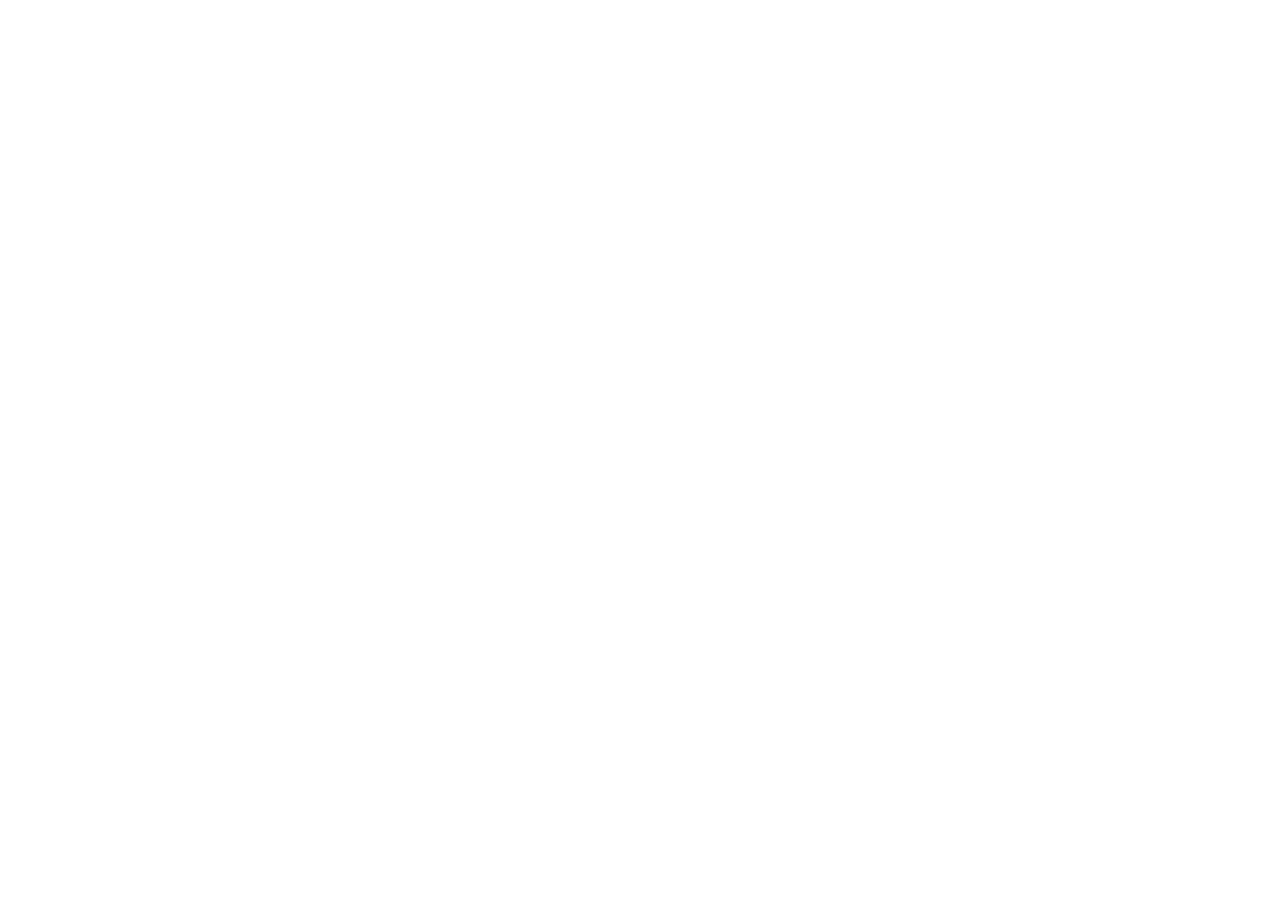
==== conta.html @ 14b12aee "first" ====
<!DOCTYPE html>
<html lang="pt-br">
<head>
    <meta charset="UTF-8">
    <meta http-equiv="X-UA-Compatible" content="IE=edge">
    <meta name="viewport" content="width=device-width, initial-scale=1.0">
    <title>conta</title>
</head>
<body>
    
</body>
</html>
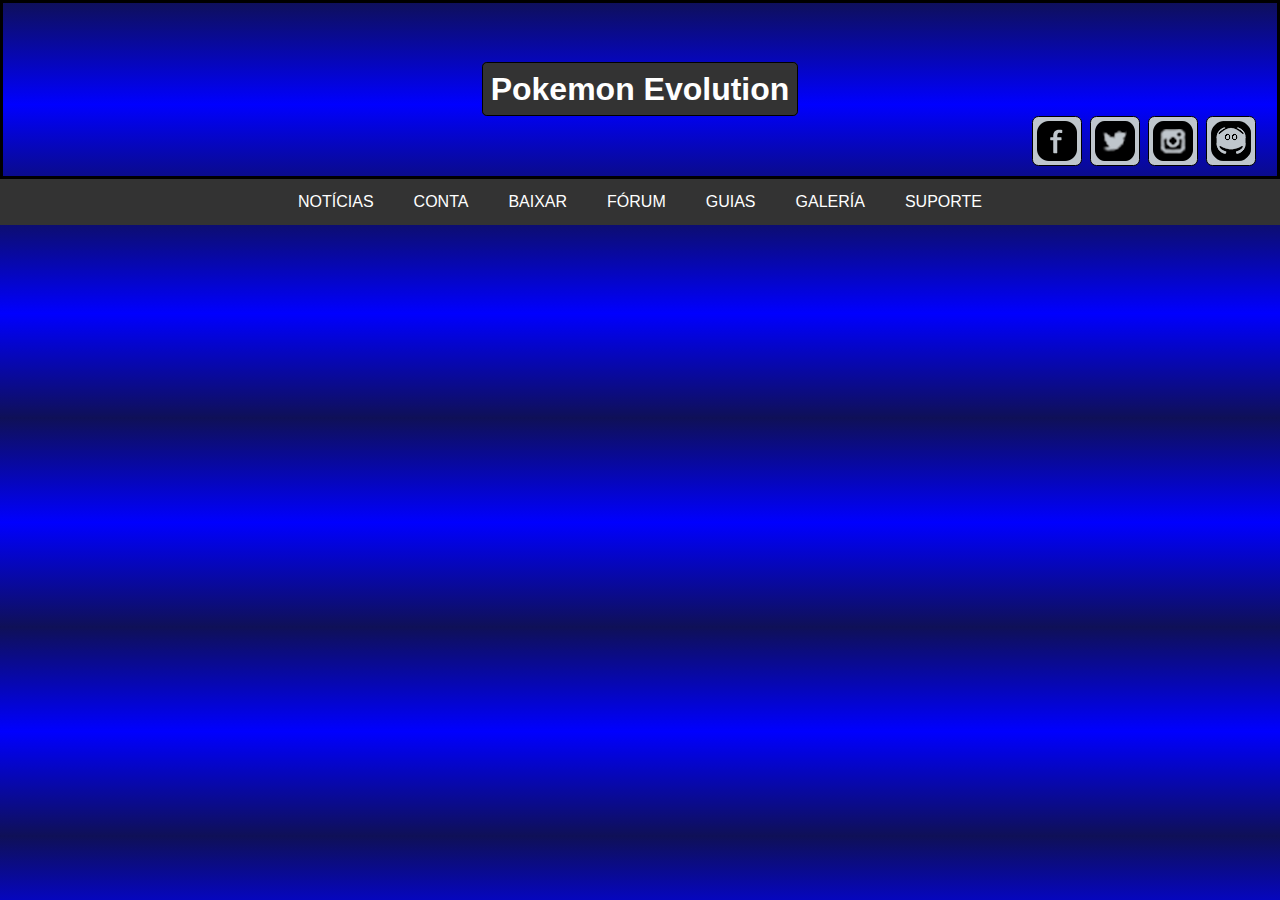
==== commit b7019c43: "update" ====
--- a/conta.html
+++ b/conta.html
@@ -4,9 +4,43 @@
     <meta charset="UTF-8">
     <meta http-equiv="X-UA-Compatible" content="IE=edge">
     <meta name="viewport" content="width=device-width, initial-scale=1.0">
-    <title>conta</title>
+    <title>Conta</title>
+    <link rel="stylesheet" href="style.css">
+    <meta name="author" content="Dhonatan">
+    <link rel="shortcut icon" href="/setIcones/iconeSite-1.ico" type="image/x-icon">
 </head>
 <body>
-    
+
+    <header>
+        <div id="logo">
+            <h1><a href="/index.html">Pokemon Evolution</a></h1>
+        </div>
+
+        <div class="rede-social">
+            <a href="#"><img src="setIcones/icone-facebook.png" alt="Facebook" title="Facebook"></a>
+
+            <a href="#"><img src="setIcones/icone-twitter.png" alt="Twitter" title="Twitter"></a>
+
+            <a href="#"><img src="setIcones/icone-instagram.png" alt="Instagram" title="Instagram"></a>
+
+            <a href="#"><img src="setIcones/icone-discord1.png" alt="Discord" title="Discord"></a>
+        </div>
+    </header>
+
+    <main>
+        <nav>
+            <div class="navbar">
+
+                <a href="noticias.html">NOTÍCIAS</a>
+                <a href="conta.html">CONTA</a>
+                <a href="download.html">BAIXAR</a>
+                <a href="#">FÓRUM</a>
+                <a href="guias.html">GUIAS</a>
+                <a href="galeria.html">GALERÍA</a>
+                <a href="supporte.html">SUPORTE</a>
+            </div>
+        </nav>
+    </main>
+</header>
 </body>
 </html>--- a/style.css
+++ b/style.css
@@ -0,0 +1,269 @@
+:root{
+    --cinza-white: rgb(245, 245, 245);
+    --cinza-light: rgb(191, 198, 204);
+}
+
+*{
+    margin: 0;
+    padding: 0;
+    box-sizing: border-box;
+}
+
+html{
+    font-size: 93,75%;
+    background-image: linear-gradient(rgb(15, 16, 87), blue,rgb(15, 16, 87));
+}
+
+/*========== navigation =======*/
+.navbar {
+    display: flex;
+    background-color: #333;
+    justify-content: center;
+}
+
+.navbar a {
+    color: white;
+    padding: 14px 20px;
+    text-decoration: none;
+    text-align: center;
+}
+
+.navbar :hover {
+    background-color: #ddd;
+    color: black;
+}
+
+/*=====  header  =======*/
+header{
+    /* logo tiro border solid */
+    margin: auto;
+    border: 3px solid;
+    padding: 60px;
+    text-align: center;
+}
+
+#logo{
+    display: flex;
+    justify-content: center;
+    
+    padding: 0.5rem;
+}
+
+#logo a{
+    background-color: #333;
+    color: white;
+    padding: 0.5rem;
+    text-decoration: none;
+    text-align: center;
+    border-radius: 0.3rem;
+    border: 1px solid black;
+}
+#logo :hover{
+    background-color: #ddd;
+    color: black;
+    border-radius: 0.3rem;
+}
+.rede-social{
+
+    display: flex;
+    align-items: center;
+    
+    margin: auto;
+    position:absolute;
+    left:80%;
+
+}   
+.rede-social a{
+    display: flex;
+    padding: 0.25rem;
+    margin-left: 0.5rem;
+    background-color:var(--cinza-light);
+    border: 1px solid black;
+    border-radius: 0.4rem;
+}
+.rede-social a:hover{
+    background-color:white;
+    width: 60px;
+    height: 60px;
+}
+main{
+    background-color: rgb(0, 0, 0);
+    margin: auto;
+    margin-bottom: -16px;
+    border-radius: 0.5rem 0.5rem 0 0;
+}
+.imagens{
+    
+    display: flex;
+    justify-content: center;
+    
+}
+.imagens picture{
+    padding: 0.5rem;
+}
+
+body {
+    font-family: Arial;
+    margin: 0;
+}
+
+.infosite{
+    
+    text-align: center;
+    margin: 1rem;
+}
+
+.divpokemon{
+    background-color: var(--cinza-white);
+    margin: auto;
+    padding: 1rem 1rem 1rem;
+    border: 5px solid;
+    border-color: var(--cinza-light);
+    margin-bottom: 1rem;
+    border-radius: 0.5rem;
+    
+}
+
+/*  ======== Profisão / Working ======    */
+.profmold {
+
+    display: flex;
+    text-align: center;
+    margin: 0.5rem;
+    padding: 1rem;
+    justify-content: center;
+}
+.profmold a{
+    
+    border: 1px solid black;
+    border-radius: 0.5rem;
+    padding: 0.5rem 5rem;
+    margin: 1rem;   
+    text-decoration: none;
+    color: black;
+}
+
+.profmold a:hover{
+    background-color: #333;
+    color: white;
+
+}
+/* ========== Modal ================ */
+.modal-overlay {
+    width: 100%;
+    height: 100%;
+
+    background-color: rgba(0,0,0, 0.7);
+
+    position: fixed;
+    top: 0;
+
+    display: flex;
+    align-items: center;
+    justify-content: center;
+    
+    
+    opacity: 0;
+    visibility: hidden;
+}
+.modal-overlay.active {
+    opacity: 1;
+    visibility: visible;
+    
+}
+.modal-overlay.active h1 {
+    text-align: center;
+}
+.modal{
+    background-color: #f0f2f5;
+    padding: 2.4rem;
+    position: relative;
+    border-radius: 0.25rem;
+}
+.modal h1{
+    margin-bottom: 25px;
+}
+/*========input=========*/
+
+input[ type = text ],select {
+    width: 100%;
+    padding: 12px 20px;
+    margin: 8px 0;
+    display: inline-block;
+    border: 1px solid #ccc;
+    border-radius: 0.25rem;
+    box-sizing: border-box;
+}
+
+input[type = date]{
+    width: 100%;
+    padding: 9px 20px;
+    margin: 8px 0;
+    border: 1px solid #ccc;
+    box-sizing: border-box;
+    border-radius: 0.25rem;
+    display: inline-block;
+    font-size: 16px;
+}
+input[type = email]{
+    width: 100%;
+    padding: 12px 20px;
+    margin: 8px 0;
+    border: 1px solid #ccc;
+    border-radius: 0.25rem;
+}
+input[type = password]{
+    width: 100%;
+    padding: 12px 20px;
+    margin: 8px 0;
+    border: 1px solid #ccc;
+    border-radius: 0.25rem;
+    box-sizing: border-box;
+}
+input[type = submit]{
+    width: 100%;
+    background-color: #4CAF50;
+    color: white;
+    padding: 14px 20px;
+    margin: 8px 0;
+    border: none;
+    border-radius: 0.25rem;
+    cursor: pointer;
+    margin-top: 25px;
+}
+input[type = submit]:hover{
+    background-color: #58c75c;
+}
+/*==========footer===============*/
+footer p{
+
+    text-align: center;
+    background-color: var(--cinza-white);
+    margin: auto;
+    border: 5px solid;
+    border-color: var(--cinza-light);
+    border-radius: 0.5rem;
+    margin: 1rem; 
+}
+footer{
+    background-color: black;
+    border: 3px solid;
+    border-radius: 0rem 0rem 0.5rem 0.5rem;
+}
+@media (max-width: 1100px){
+    .profmold{
+        flex-direction: column;
+        max-width: 70%;
+        margin: auto;
+    }
+}
+
+@media (max-width: 700px){
+    .imagens, .navbar {
+        flex-direction: column;
+    }
+    .profmold{
+        max-width: 100%;
+    }
+}
+
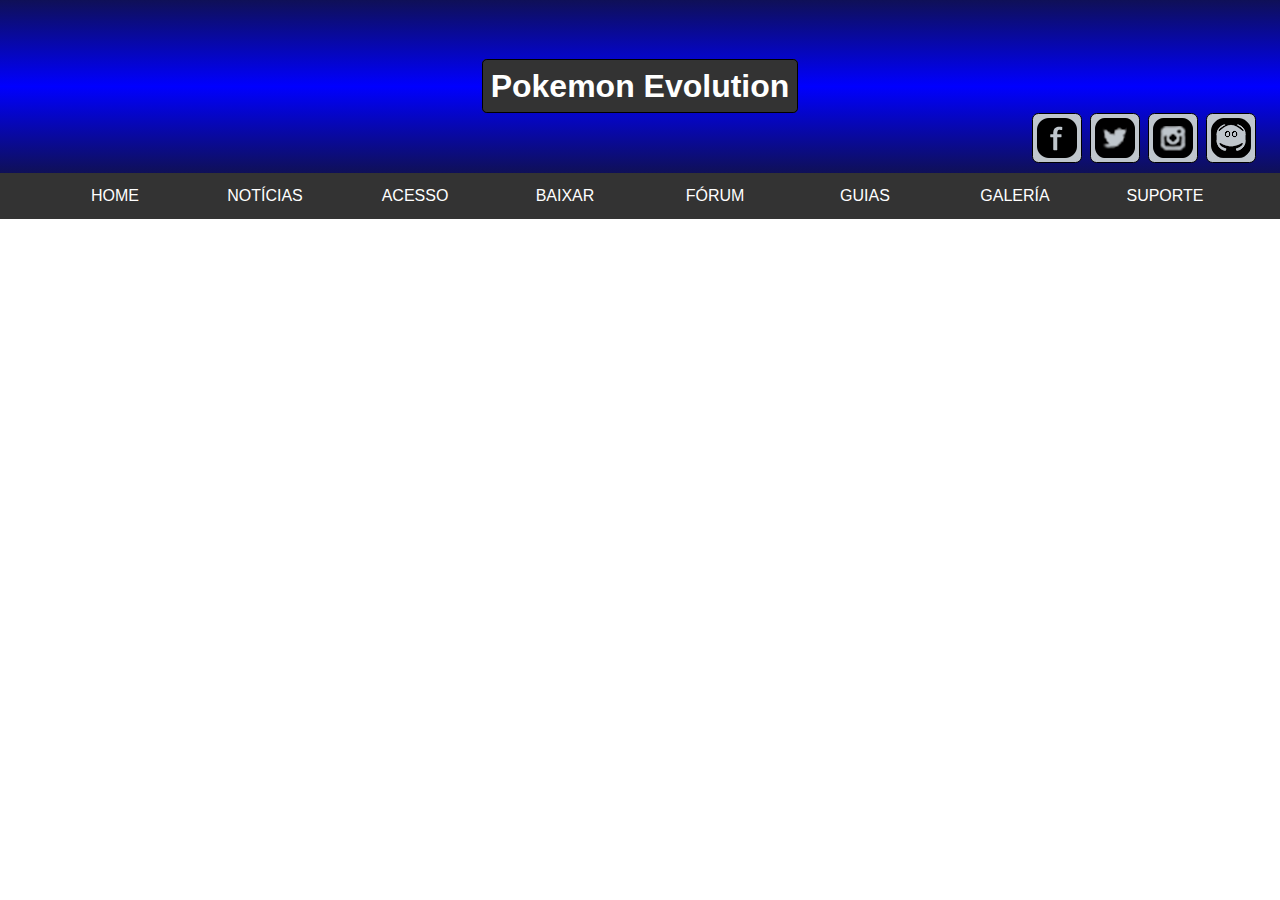
==== commit 01f75906: "versao 1.2" ====
--- a/conta.html
+++ b/conta.html
@@ -5,7 +5,7 @@
     <meta http-equiv="X-UA-Compatible" content="IE=edge">
     <meta name="viewport" content="width=device-width, initial-scale=1.0">
     <title>Conta</title>
-    <link rel="stylesheet" href="style.css">
+    <link rel="stylesheet" href="./style/style.css">
     <meta name="author" content="Dhonatan">
     <link rel="shortcut icon" href="/setIcones/iconeSite-1.ico" type="image/x-icon">
 </head>
@@ -29,15 +29,37 @@
 
     <main>
         <nav>
+            <input type="checkbox" id="bt_menu">
+            <label for="bt_menu">&#9776</label>
+
             <div class="navbar">
+                <ul>
+                    <li><a href="index.html">HOME</a></li>
+                    <li><a href="noticias.html">NOTÍCIAS</a></li>
+                    <li class="dropdown">
+                        <a href="#">ACESSO</a>
+                        <div class="dropdown-content">
+                            <a href="#" onclick="Modal.open()" class="button new">Cadastre-se</a>
+                            <a href="#" onclick="Modal01.open()">Login</a>
+                            <a href="#">Recuperar senha</a>
+                        </div>
+                    </li>
+                    <li><a href="download.html">BAIXAR</a></li>
+                    <li><a href="#">FÓRUM</a></li>
+                    <li class="dropdown">
+                        <a href="guias.html" class="dropbtn">GUIAS</a>
+                        <div class="dropdown-content">
+                            <a href="#">1 Guia</a>
+                            <a href="#">2 Guia</a>
+                            <a href="#">3 Guia</a>
+                            <a href="#">4 Guia</a>
+                            <a href="#">5 Guia</a>
+                        </div>
 
-                <a href="noticias.html">NOTÍCIAS</a>
-                <a href="conta.html">CONTA</a>
-                <a href="download.html">BAIXAR</a>
-                <a href="#">FÓRUM</a>
-                <a href="guias.html">GUIAS</a>
-                <a href="galeria.html">GALERÍA</a>
-                <a href="supporte.html">SUPORTE</a>
+                    </li>
+                    <li><a href="galeria.html">GALERÍA</a></li>
+                    <li><a href="supporte.html">SUPORTE</a></li>
+                </ul>
             </div>
         </nav>
     </main>
--- a/style/style.css
+++ b/style/style.css
@@ -0,0 +1,449 @@
+:root{
+    --cinza-white: rgb(245, 245, 245);
+    --cinza-light: rgb(191, 198, 204);
+}
+
+*{
+    margin: 0;
+    padding: 0;
+    box-sizing: border-box;
+}
+
+html{
+    font-size: 93,75%;
+    
+}
+body {
+    font-family: Arial;
+    margin: 0;
+}
+
+/*=====  header  =======*/
+header{
+    /* logo tiro border solid */
+    margin: auto;
+    padding: 60px;
+    text-align: center;
+    background-image: linear-gradient(rgb(15, 16, 87), blue,rgb(15, 16, 87));
+}
+
+#logo{
+    display: flex;
+    justify-content: center;
+    
+    padding: 0.5rem;
+}
+
+#logo a{
+    background-color: #333;
+    color: white;
+    padding: 0.5rem;
+    text-decoration: none;
+    text-align: center;
+    border-radius: 0.3rem;
+    border: 1px solid black;
+}
+#logo :hover{
+    background-color: #ddd;
+    color: black;
+    border-radius: 0.3rem;
+}
+.rede-social{
+
+    display: flex;
+    align-items: center;
+    
+    margin: auto;
+    position:absolute;
+    left:80%;
+
+}   
+.rede-social a{
+    display: flex;
+    padding: 0.25rem;
+    margin-left: 0.5rem;
+    background-color:var(--cinza-light);
+    border: 1px solid black;
+    border-radius: 0.4rem;
+}
+.rede-social a:hover{
+    background-color:white;
+    width: 60px;
+    height: 60px;
+}
+
+/*========= navegação/ menu*/
+.navbar{
+    background-color: #333;
+    display: flex;
+    justify-content: center;
+
+}
+.navbar ul{
+   margin: auto;
+   justify-content: center;
+}
+label[for="bt_menu"]{
+    padding: 5px;
+    font-family: Arial;
+    color: white;
+    background-color: #333;
+    text-align: center;
+    font-size: 30px;
+    cursor: pointer;
+    width: 50px;
+    height: 50px;
+}
+#bt_menu {
+    display: none;
+}
+label[for="bt_menu"]{
+    display: none;
+}
+/*  ===== dropdown =======  */
+
+ul{
+    display: flex;
+    list-style-type: none;
+    margin: 0;
+    padding: 0;
+    overflow: hidden;
+    color: #333;
+    width: auto;
+    width: 100%;
+}
+
+li{
+    float: left;
+    
+}
+
+li a, .dropbtn{
+    display: inline-block;
+    color: white;
+    text-align: center;
+    padding: 14px 16px;
+    text-decoration: none;
+    width: 150px;
+}
+
+li:hover, .dropdown :hover .dropbtn{
+    background-color: red;
+    border-bottom: 2px solid white;
+}
+
+li .dropdown{
+    display: inline-block;
+    position: relative;
+
+}
+
+.dropdown-content {
+    display: none;
+    position: absolute;
+    background-color: #f9f9f9;
+    min-width: 160px;
+    box-shadow: 0px 8px 16px 0px rgba(0, 0, 0, 0.2);
+    z-index: 1;
+}
+.dropdown-content a{
+    color: black;
+    padding: 12px 16px;
+    text-decoration: none;
+    display: block;
+    text-align: left;
+}
+.dropdown-content a:hover{
+    background-color: #dad7d7;
+}
+.dropdown:hover .dropdown-content {
+    display: block;
+}
+
+/*  ======== main ========  */
+
+main{
+    background-color: rgb(0, 0, 0);
+    margin: auto;
+    margin-bottom: -16px;
+    
+}
+.imagens{
+    
+    display: flex;
+    justify-content: center;
+    
+}
+.imagens picture{
+    padding: 0.5rem;
+}
+
+.infosite{
+    
+    text-align: center;
+    margin: 1rem;
+}
+
+.divpokemon{
+    background-color: var(--cinza-white);
+    margin: auto;
+    padding: 1rem 1rem 1rem;
+    border: 5px solid;
+    border-color: var(--cinza-light);
+    margin-bottom: 1rem;
+    border-radius: 0.5rem;
+    
+}
+
+/*  ======== Profisão / Working ======    */
+.profmold {
+
+    display: flex;
+    text-align: center;
+    margin: 0.5rem;
+    padding: 1rem;
+    justify-content: center;
+}
+.profmold a{
+    
+    border: 1px solid black;
+    border-radius: 0.5rem;
+    padding: 0.5rem 5rem;
+    margin: 1rem;   
+    text-decoration: none;
+    color: black;
+}
+
+.profmold a:hover{
+    background-color: #333;
+    color: white;
+
+}
+/* ========== Modal ================ */
+.modal-overlay{
+    width: 100%;
+    height: 100%;
+
+    background-color: rgba(0,0,0, 0.7);
+
+    position: fixed;
+    top: 0;
+
+    display: flex;
+    align-items: center;
+    justify-content: center;
+    
+    
+    opacity: 0;
+    visibility: hidden;
+}
+.modal-overlay.active{
+    opacity: 1;
+    visibility: visible;
+    
+}
+.modal-overlay.active h1 {
+    text-align: center;
+}
+.modal{
+    background-color: #f0f2f5;
+    padding: 2.4rem;
+    position: relative;
+    border-radius: 0.25rem;
+}
+.modal h1{
+    margin-bottom: 25px;
+}
+
+/* =========== Modal01 ============ */
+.modal-overlay02 {
+    width: 100%;
+    height: 100%;
+
+    background-color: rgba(0,0,0, 0.7);
+
+    position: fixed;
+    top: 0;
+
+    display: flex;
+    align-items: center;
+    justify-content: center;
+    
+    
+    opacity: 0;
+    visibility: hidden;
+}
+
+.modal-overlay02.active {
+    opacity: 1;
+    visibility: visible;
+    
+}
+.modal fieldset{
+    margin: auto;
+    text-align: center;
+    
+}
+.modal fieldset input{
+    
+    width: 80%;
+}
+.modal fieldset legend{
+    margin-bottom: 1rem;
+}
+.loginAcesso .input-group.actions{
+    width: 80%;
+    text-align: center;
+    margin: auto;
+    margin-bottom: 1rem;
+}
+/*========input / button=========*/
+
+input[ type = text ],select {
+    width: 100%;
+    padding: 12px 20px;
+    margin: 8px 0;
+    display: inline-block;
+    border: 1px solid #ccc;
+    border-radius: 0.25rem;
+    box-sizing: border-box;
+}
+
+input[type = date]{
+    width: 100%;
+    padding: 9px 20px;
+    margin: 8px 0;
+    border: 1px solid #ccc;
+    box-sizing: border-box;
+    border-radius: 0.25rem;
+    display: inline-block;
+    font-size: 16px;
+}
+input[type = email]{
+    width: 100%;
+    padding: 12px 20px;
+    margin: 8px 0;
+    border: 1px solid #ccc;
+    border-radius: 0.25rem;
+}
+input[type = password]{
+    width: 100%;
+    padding: 12px 20px;
+    margin: 8px 0;
+    border: 1px solid #ccc;
+    border-radius: 0.25rem;
+    box-sizing: border-box;
+}
+input[type = submit]{
+    width: 100%;
+    background-color: #4CAF50;
+    color: white;
+    padding: 14px 20px;
+    margin: 8px 0;
+    border: none;
+    border-radius: 0.25rem;
+    cursor: pointer;
+    margin-top: 25px;
+}
+input[type = submit]:hover{
+    background-color: #58c75c;
+}
+
+.input-group.actions{
+    text-align: center;
+    border: none;
+    background:rgb(146, 145, 145);
+    padding: 13px 20px;
+    border-radius: 0.25rem;
+    cursor: pointer;
+    margin: 8px 0;
+    
+}
+.input-group.actions a{
+    color: white;
+    text-decoration: none;
+    width: 100%;
+    height: 100%;
+}
+.input-group.actions:hover {
+    background: rgb(110, 110, 110);
+}
+.modal-overlay02 form{
+    text-align: 4;
+}
+#mensagemLogin{
+    color: red;
+    font-size: 20px;
+}
+/*==========footer===============*/
+footer p{
+
+    text-align: center;
+    margin: auto;
+    border: none;
+    padding-top: 10px;
+    color: white;
+    height: 100px;
+}
+footer ul{
+    text-align: start;
+    padding-left: 1rem;
+    color: white;
+    list-style-type: none;
+    
+}
+footer{
+    background-color: black;
+    padding-top: 1rem;
+    
+}
+
+@media (max-width: 1100px){
+    .navbar ul{
+        display: block;
+    }
+    .profmold{
+        flex-direction: column;
+        max-width: 70%;
+        margin: auto;
+    }
+}
+
+@media (max-width: 800px){
+    label[for="bt_menu"]{
+        display: block;
+    }
+    .navbar{
+        margin-top: 5px;
+        margin-left: -120%;
+        transition: all .4s;
+    }
+    #bt_menu:checked ~ .navbar{
+        margin-left: 0;
+    }
+    
+    .imagens, .navbar ul li{
+        
+        float: none;
+        flex-direction: column;
+        text-align: center;
+    }
+    .navbar ul .dropdown-content{
+        position: static;
+        overflow: hidden;
+        max-height: 0;
+        transition: all .4s;
+    }
+    .navbar ul li:hover .dropdown-content{
+        height: auto;
+        max-height: 250px;
+    }
+    .dropdown-content a{
+        width: 100%;
+        text-align: center;
+    }
+    .profmold{
+        max-width: 100%;
+    }
+}
+
